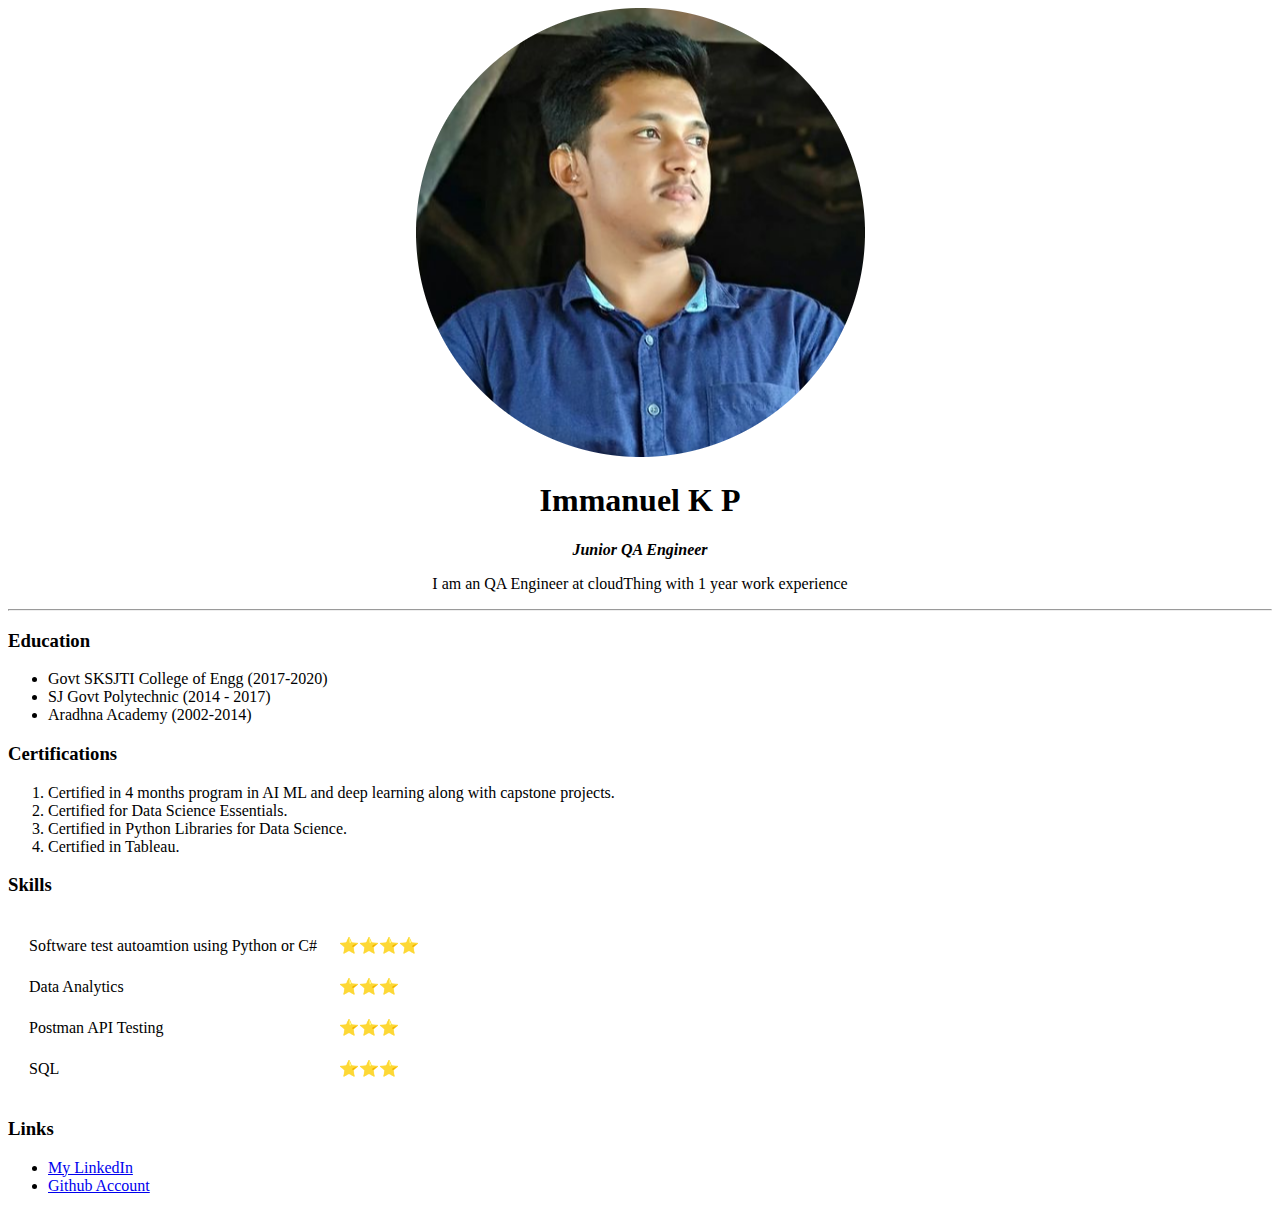
==== index.html @ 9f519769 "Add files via upload" ====
<!DOCTYPE html>
<html lang="en" dir="ltr">

<head>
  <meta charset="utf-8">
  <title>SI711 🏝</title>
</head>

<body>
  <center>
    <img src="images/im1-modified.png" alt="Profile">
    <h1> Immanuel K P</h1>
    <p><em> <b>Junior QA Engineer</b></em></p>
    <p>I am an QA Engineer at cloudThing with 1 year work experience</p>
  </center>
  <hr>
  <h3>Education</h3>
  <ul>
    <li>Govt SKSJTI College of Engg (2017-2020)</li>
    <li>SJ Govt Polytechnic (2014 - 2017)</li>
    <li>Aradhna Academy (2002-2014)</li>
  </ul>
  <h3>Certifications</h3>
  <ol>
    <li>Certified in 4 months program in AI ML and deep learning along with capstone projects.</li>
    <li>Certified for Data Science Essentials.</li>
    <li>Certified in Python Libraries for Data Science.</li>
    <li>Certified in Tableau.</li>
  </ol>

  <h3>Skills</h3>

  <table cellspacing="20">
    <tr>
      <td>Software test autoamtion using Python or C# </td>
      <td>⭐⭐⭐⭐</td>
    </tr>
    <tr>
      <td>Data Analytics</td>
      <td>⭐⭐⭐</td>
    </tr>

    <tr>
      <td>Postman API Testing </td>
      <td>⭐⭐⭐</td>
    </tr>
    <tr>
      <td>SQL</td>
      <td>⭐⭐⭐</td>
    </tr>
  </table>

  <h3>Links</h3>
  <ul>
    <li> <a href="https://www.linkedin.com/in/immanuel-kp/">My LinkedIn</a></li>
    <li><a href="https://github.com/Immanuel2979/">Github Account</a></li>
    <a href="#"></a>
  </ul>



</body>
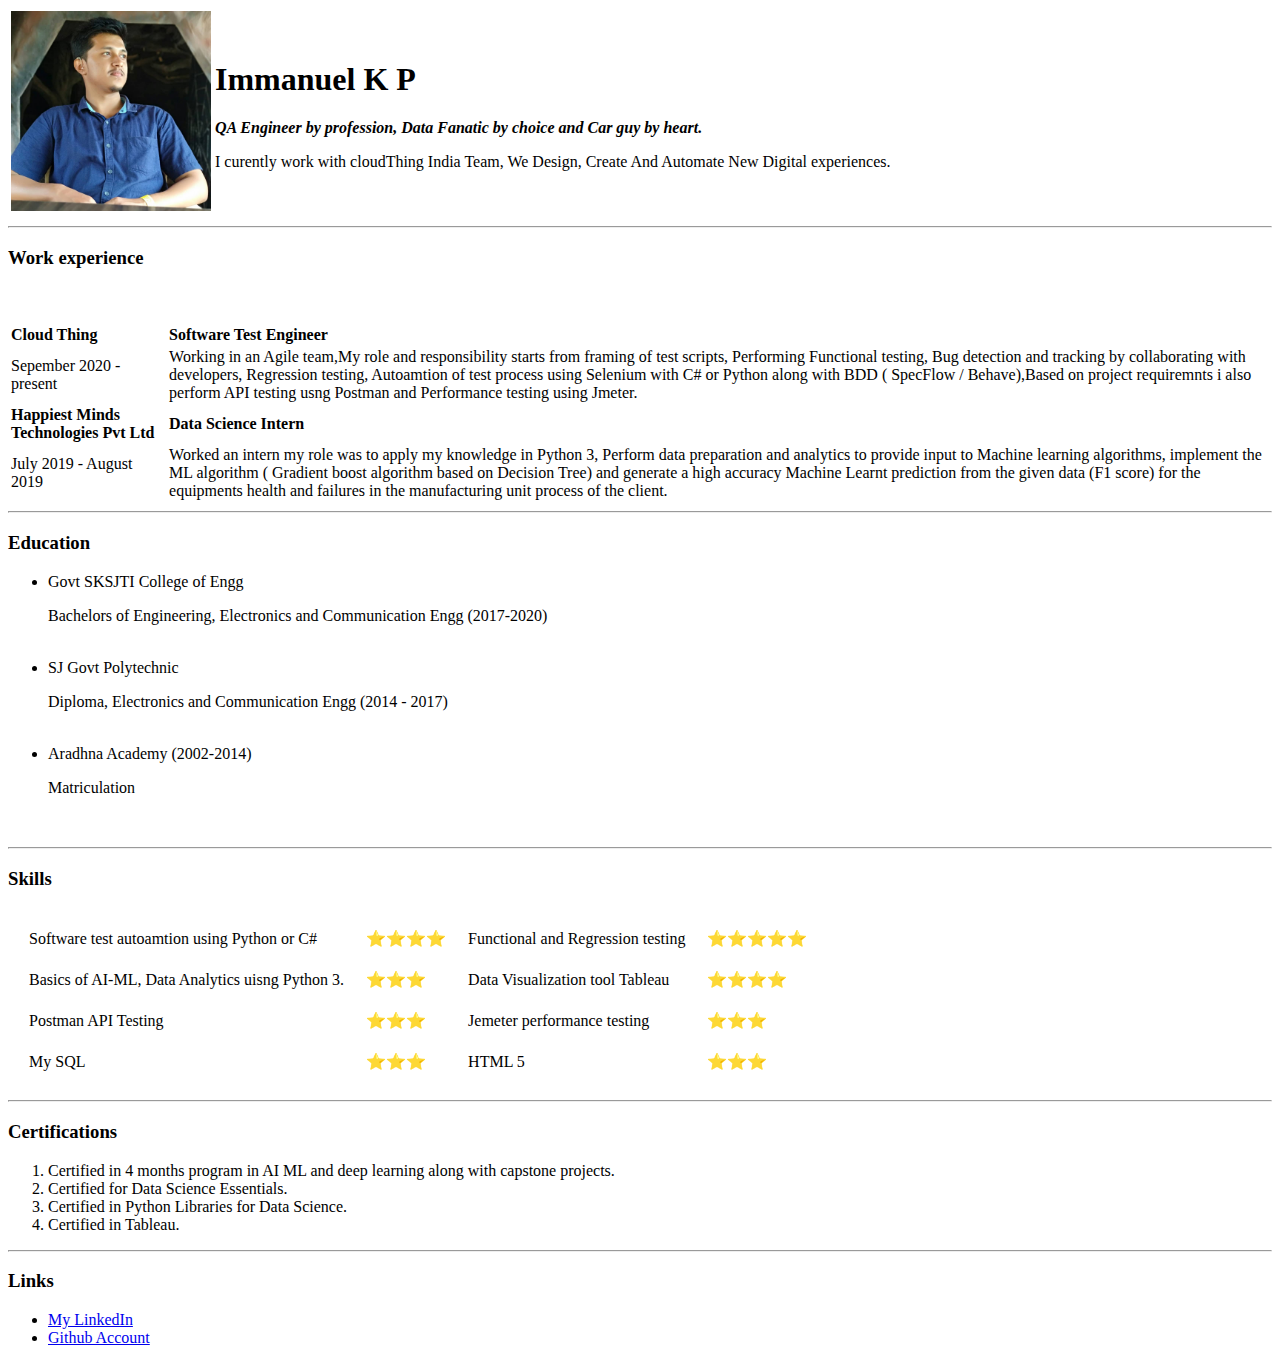
==== commit c48a61eb: "Update index.html" ====
--- a/index.html
+++ b/index.html
@@ -3,30 +3,51 @@
 
 <head>
   <meta charset="utf-8">
-  <title>SI711 🏝</title>
+  <title>Immanuel's Personal Site</title>
 </head>
 
 <body>
-  <center>
-    <img src="images/im1-modified.png" alt="Profile">
-    <h1> Immanuel K P</h1>
-    <p><em> <b>Junior QA Engineer</b></em></p>
-    <p>I am an QA Engineer at cloudThing with 1 year work experience</p>
-  </center>
+<table>
+  <tr>
+    <td><img src="images/Profile.jpg" width="200" height="200" alt="Profile"></td>
+    <td>  <h1> Immanuel K P</h1>
+      <p><em> <b>QA Engineer by profession, Data Fanatic by choice and Car guy by heart.</b></em></p>
+      <p>I curently work with cloudThing India Team, We Design, Create And Automate New Digital experiences. </p></td>
+
+  </tr>
+</table >
+<hr>
+<h3>Work experience</h3>
+<table>
+  <tr>
+    <td> <b>  Cloud Thing</b></td>
+    <td><b>  Software Test Engineer</b></td>
+  </tr>
+  <tr>
+    <td >  Sepember 2020 - present</td>
+    <td>Working in an Agile team,My role and responsibility starts from framing of test scripts, Performing Functional testing, Bug detection and tracking by collaborating with developers, Regression testing, Autoamtion of test process using Selenium with C# or Python along with BDD ( SpecFlow / Behave),Based on project requiremnts i also perform API testing usng Postman and Performance testing using Jmeter.</td><br>
+  </tr>
+
+  <tr>
+    <td> <b> Happiest Minds Technologies Pvt Ltd</b></td>
+    <td><b> Data Science Intern</b></td>
+  </tr>
+  <tr>
+    <td >  July 2019 - August 2019</td>
+    <td>Worked an intern my role was to apply my knowledge in Python 3, Perform data preparation and analytics to provide input to Machine learning algorithms, implement the ML algorithm ( Gradient boost algorithm based on Decision Tree) and generate a high accuracy Machine Learnt prediction from the given data (F1 score) for the equipments health and failures in the manufacturing unit process of the client.</td><br>
+  </tr>
+</table>
   <hr>
   <h3>Education</h3>
   <ul>
-    <li>Govt SKSJTI College of Engg (2017-2020)</li>
-    <li>SJ Govt Polytechnic (2014 - 2017)</li>
+    <li>Govt SKSJTI College of Engg</li>
+    <p>Bachelors of Engineering, Electronics and Communication Engg  (2017-2020)</p><br>
+    <li>SJ Govt Polytechnic </li>
+    <p>Diploma, Electronics and Communication Engg (2014 - 2017)</p><br>
     <li>Aradhna Academy (2002-2014)</li>
+    <p>Matriculation</p><br>
   </ul>
-  <h3>Certifications</h3>
-  <ol>
-    <li>Certified in 4 months program in AI ML and deep learning along with capstone projects.</li>
-    <li>Certified for Data Science Essentials.</li>
-    <li>Certified in Python Libraries for Data Science.</li>
-    <li>Certified in Tableau.</li>
-  </ol>
+  <hr>
 
   <h3>Skills</h3>
 
@@ -34,22 +55,43 @@
     <tr>
       <td>Software test autoamtion using Python or C# </td>
       <td>⭐⭐⭐⭐</td>
+
+      <td>Functional and Regression testing</td>
+      <td>⭐⭐⭐⭐⭐</td>
     </tr>
     <tr>
-      <td>Data Analytics</td>
+      <td>Basics of AI-ML, Data Analytics uisng Python 3.</td>
       <td>⭐⭐⭐</td>
+
+      <td>Data Visualization tool Tableau</td>
+      <td>⭐⭐⭐⭐</td>
+
     </tr>
 
     <tr>
       <td>Postman API Testing </td>
       <td>⭐⭐⭐</td>
+
+      <td>Jemeter performance testing </td>
+      <td>⭐⭐⭐</td>
     </tr>
     <tr>
-      <td>SQL</td>
+      <td>My SQL</td>
+      <td>⭐⭐⭐</td>
+
+      <td>HTML 5</td>
       <td>⭐⭐⭐</td>
     </tr>
   </table>
-
+<hr>
+<h3>Certifications</h3>
+<ol>
+  <li>Certified in 4 months program in AI ML and deep learning along with capstone projects.</li>
+  <li>Certified for Data Science Essentials.</li>
+  <li>Certified in Python Libraries for Data Science.</li>
+  <li>Certified in Tableau.</li>
+</ol>
+<hr>
   <h3>Links</h3>
   <ul>
     <li> <a href="https://www.linkedin.com/in/immanuel-kp/">My LinkedIn</a></li>
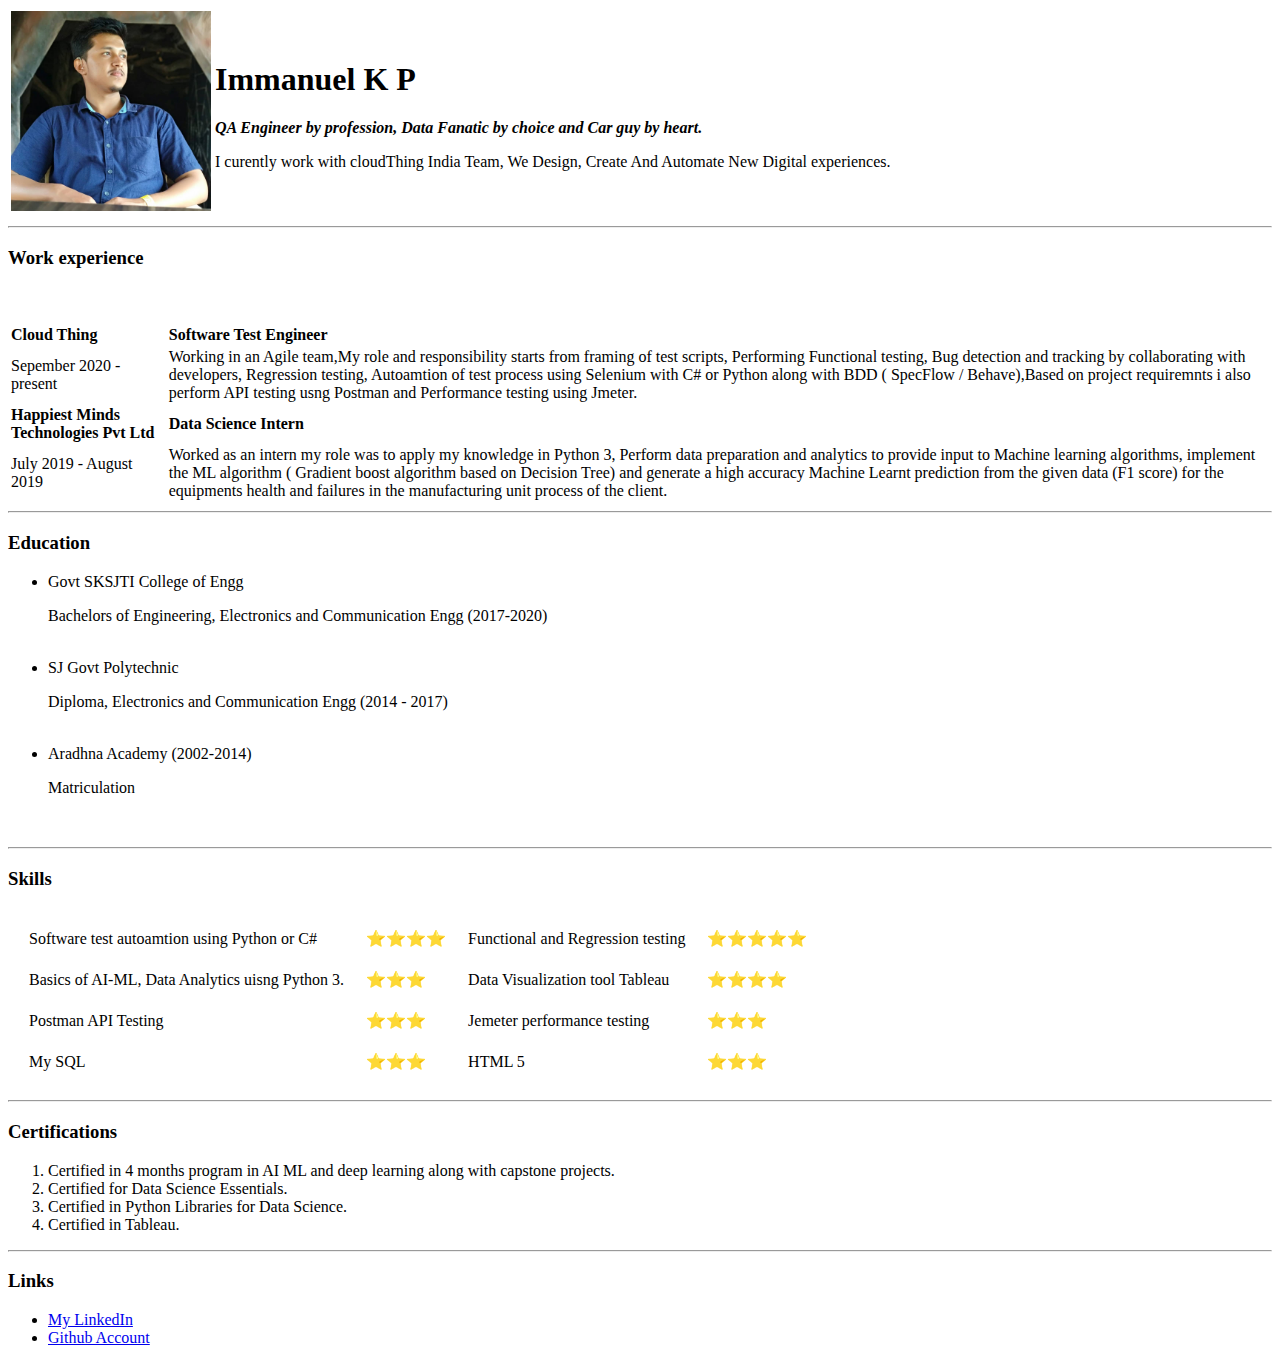
==== commit 7cb03ec4: "Update index.html" ====
--- a/index.html
+++ b/index.html
@@ -34,7 +34,7 @@
   </tr>
   <tr>
     <td >  July 2019 - August 2019</td>
-    <td>Worked an intern my role was to apply my knowledge in Python 3, Perform data preparation and analytics to provide input to Machine learning algorithms, implement the ML algorithm ( Gradient boost algorithm based on Decision Tree) and generate a high accuracy Machine Learnt prediction from the given data (F1 score) for the equipments health and failures in the manufacturing unit process of the client.</td><br>
+    <td>Worked as an intern my role was to apply my knowledge in Python 3, Perform data preparation and analytics to provide input to Machine learning algorithms, implement the ML algorithm ( Gradient boost algorithm based on Decision Tree) and generate a high accuracy Machine Learnt prediction from the given data (F1 score) for the equipments health and failures in the manufacturing unit process of the client.</td><br>
   </tr>
 </table>
   <hr>
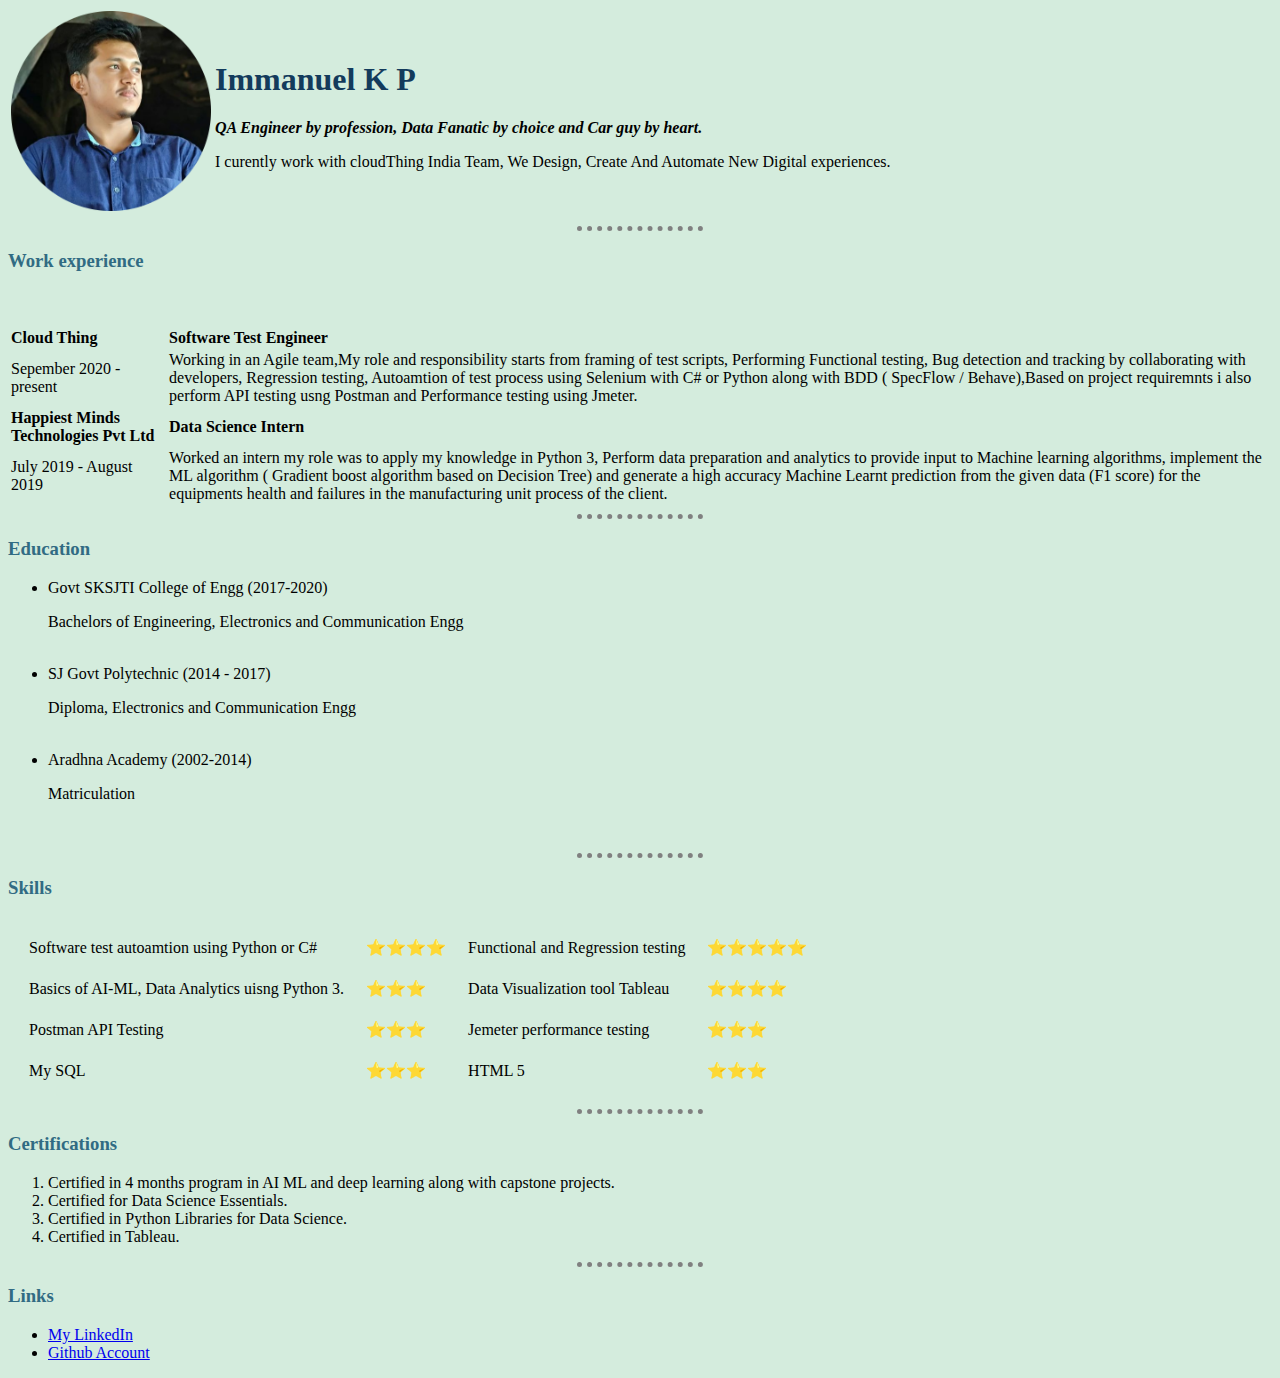
==== commit 8f8b38cd: "Add files via upload" ====
--- a/index.html
+++ b/index.html
@@ -4,12 +4,14 @@
 <head>
   <meta charset="utf-8">
   <title>Immanuel's Personal Site</title>
+  <link rel="stylesheet" href="css/styles.css">
+
 </head>
 
 <body>
 <table>
   <tr>
-    <td><img src="images/Profile.jpg" width="200" height="200" alt="Profile"></td>
+    <td><img src="images/im1-modified.png" width="200" height="200" alt="Profile"></td>
     <td>  <h1> Immanuel K P</h1>
       <p><em> <b>QA Engineer by profession, Data Fanatic by choice and Car guy by heart.</b></em></p>
       <p>I curently work with cloudThing India Team, We Design, Create And Automate New Digital experiences. </p></td>
@@ -34,16 +36,16 @@
   </tr>
   <tr>
     <td >  July 2019 - August 2019</td>
-    <td>Worked as an intern my role was to apply my knowledge in Python 3, Perform data preparation and analytics to provide input to Machine learning algorithms, implement the ML algorithm ( Gradient boost algorithm based on Decision Tree) and generate a high accuracy Machine Learnt prediction from the given data (F1 score) for the equipments health and failures in the manufacturing unit process of the client.</td><br>
+    <td>Worked an intern my role was to apply my knowledge in Python 3, Perform data preparation and analytics to provide input to Machine learning algorithms, implement the ML algorithm ( Gradient boost algorithm based on Decision Tree) and generate a high accuracy Machine Learnt prediction from the given data (F1 score) for the equipments health and failures in the manufacturing unit process of the client.</td><br>
   </tr>
 </table>
   <hr>
   <h3>Education</h3>
   <ul>
-    <li>Govt SKSJTI College of Engg</li>
-    <p>Bachelors of Engineering, Electronics and Communication Engg  (2017-2020)</p><br>
-    <li>SJ Govt Polytechnic </li>
-    <p>Diploma, Electronics and Communication Engg (2014 - 2017)</p><br>
+    <li>Govt SKSJTI College of Engg  (2017-2020)</li>
+    <p>Bachelors of Engineering, Electronics and Communication Engg </p><br>
+    <li>SJ Govt Polytechnic  (2014 - 2017) </li>
+    <p>Diploma, Electronics and Communication Engg</p><br>
     <li>Aradhna Academy (2002-2014)</li>
     <p>Matriculation</p><br>
   </ul>
--- a/css/styles.css
+++ b/css/styles.css
@@ -0,0 +1,18 @@
+
+  body {
+    background-color: #D4ECDD;
+  }
+
+  hr {
+      border-style: none;
+      border-top-style: dotted;
+      border-color: grey;
+      border-width: 5px;
+      width: 10%;
+  }
+  h1{
+    color: #133B5C;
+  }
+  h3{
+    color: #316B83;
+  }
